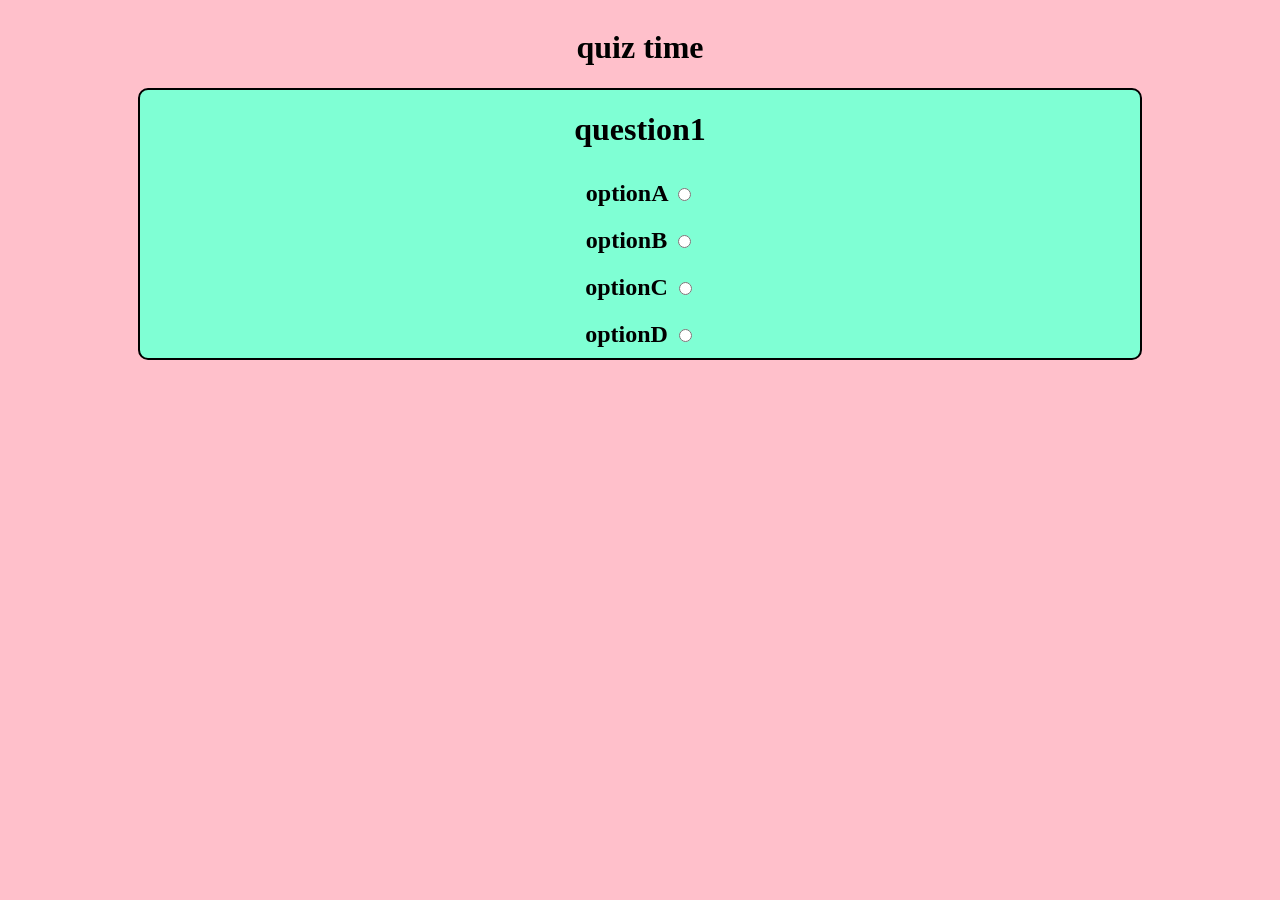
==== level4.html @ 85d71082 "level done" ====
<!DOCTYPE html>
<html>
    <head>
        <title>quiz</title>
        <script src="level4.js"></script>
        <link rel="stylesheet" href="level4.css">
    </head>
    <body>
        <h1>quiz time</h1>
        <div id="quizblock">
            <form>
                <h1 id="Q">question1</h1>
                <div>
                    <div class="question">
                        <label id="A">optionA</label>
                        <input type="radio" name="ques">
                    </div>

                    <div class="question" id="B">
                        <label id="B">optionB</label>
                        <input type="radio" name="ques">
                    </div>

                    <div class="question" >
                        <label id="C">optionC</label>
                    <input type="radio" name="ques">

                    </div>

                    <div class="question">
                        <label id="D">optionD</label>
                        <input type="radio" name="ques">
                    </div>
                </div>
            </form>
        </div>
    </body>
</html>
---- level4.css ----
body{
    background-color: pink;
    display: flex;
    text-align: center;
    align-items: center;
    flex-direction: column;
}

#quizblock{
    border: 2px solid black;
    background-color: aquamarine;
    align-items: center;
    text-align: center;
    vertical-align: center;
    vertical-align: middle;
    width: 1000px;
    border-radius: 10px;

}

.question{
    padding: 10px;
    font-size: x-large;
    font-weight: bold;
}
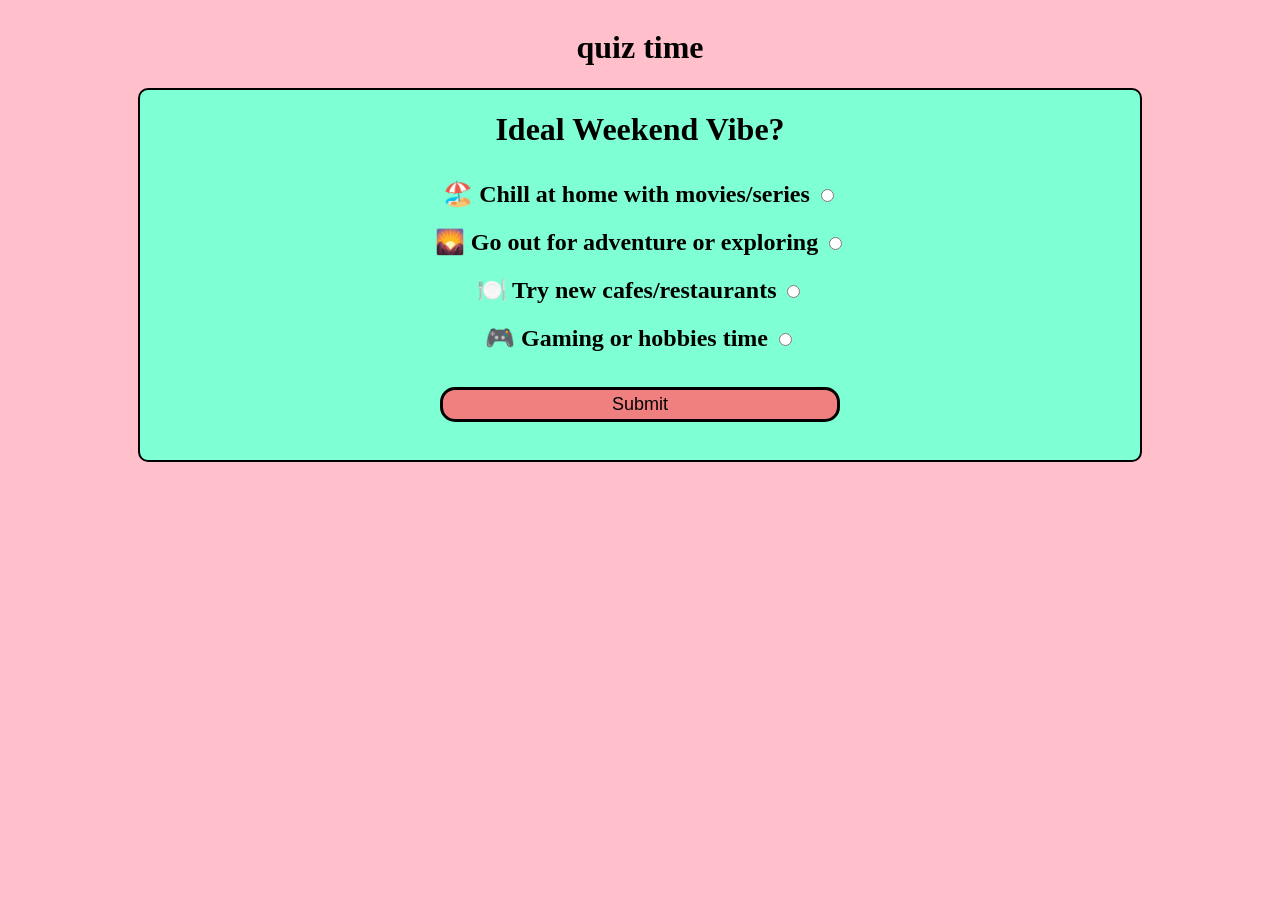
==== commit 93626ba4: "nn" ====
--- a/level4.html
+++ b/level4.html
@@ -16,7 +16,7 @@
                         <input type="radio" name="ques">
                     </div>
 
-                    <div class="question" id="B">
+                    <div class="question">
                         <label id="B">optionB</label>
                         <input type="radio" name="ques">
                     </div>
@@ -31,6 +31,7 @@
                         <label id="D">optionD</label>
                         <input type="radio" name="ques">
                     </div>
+                    <input type="submit" id="sbmit">
                 </div>
             </form>
         </div>
--- a/level4.css
+++ b/level4.css
@@ -14,6 +14,7 @@
     vertical-align: center;
     vertical-align: middle;
     width: 1000px;
+    height: 370px;
     border-radius: 10px;
 
 }
@@ -22,4 +23,15 @@
     padding: 10px;
     font-size: x-large;
     font-weight: bold;
+}
+
+#sbmit{
+    background-color: lightcoral;
+    margin-top: 25px;
+    font-size: large;
+    width: 400px;
+    height: 35px;
+    border-radius: 15px;
+    border: 3px solid black;
+    font-family:'Franklin Gothic Medium', 'Arial Narrow', Arial, sans-serif;
 }
